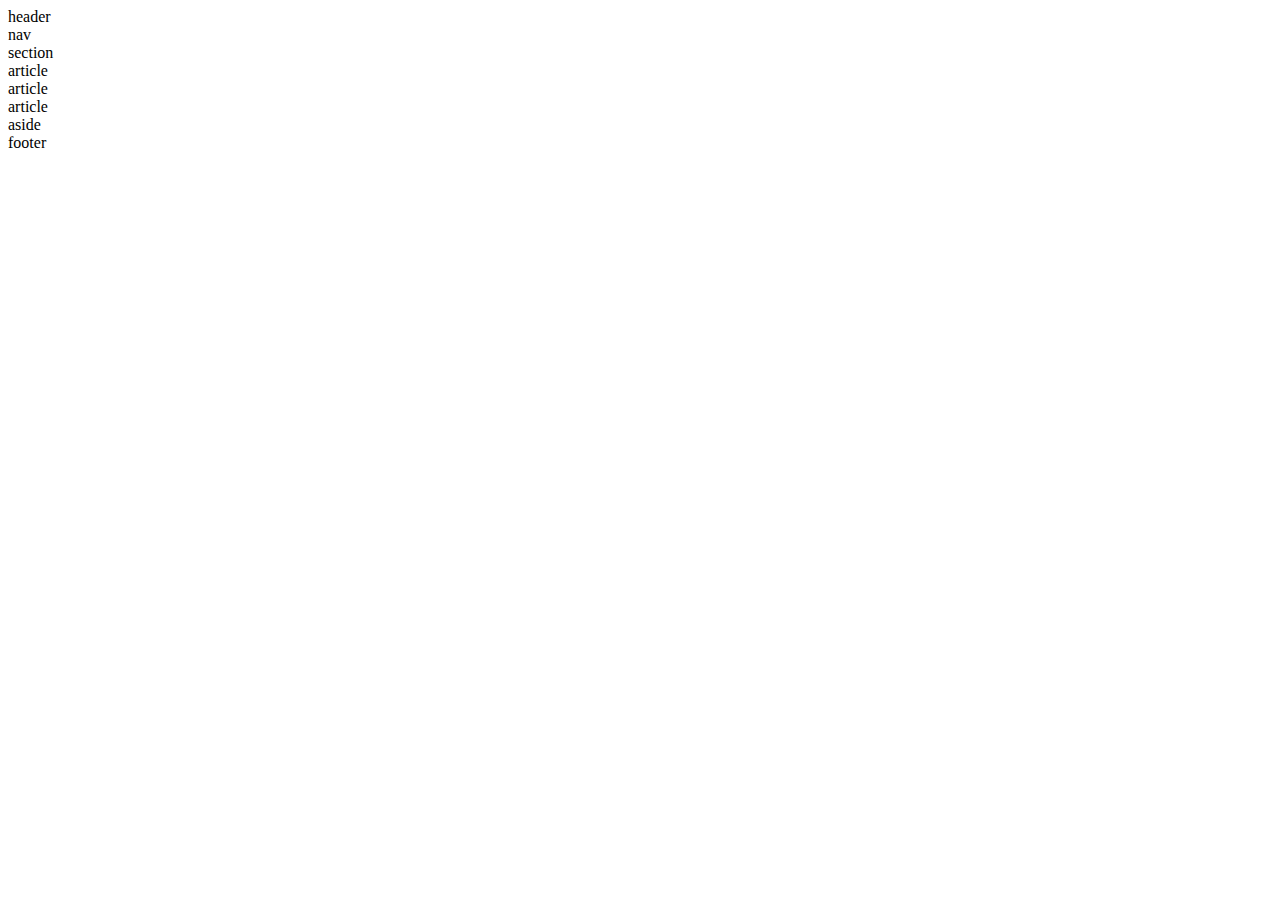
==== p1html/index.html @ a2caabca "tarea" ====
<!DOCTYPE html>
<html lang="en">
<head>
    <meta charset="UTF-8">
    <meta name="viewport" content="width=device-width, initial-scale=1.0">
    <title>Primera practica Kodemia</title>
</head>
<body>
    <header>
        header
        <nav>nav</nav>
    </header>
    <section>
        section
        <article>article</article>
        <article>article</article>
        <article>article</article>
    </section>
    <aside>aside</aside>
    <footer>footer</footer>
</body>
</html>
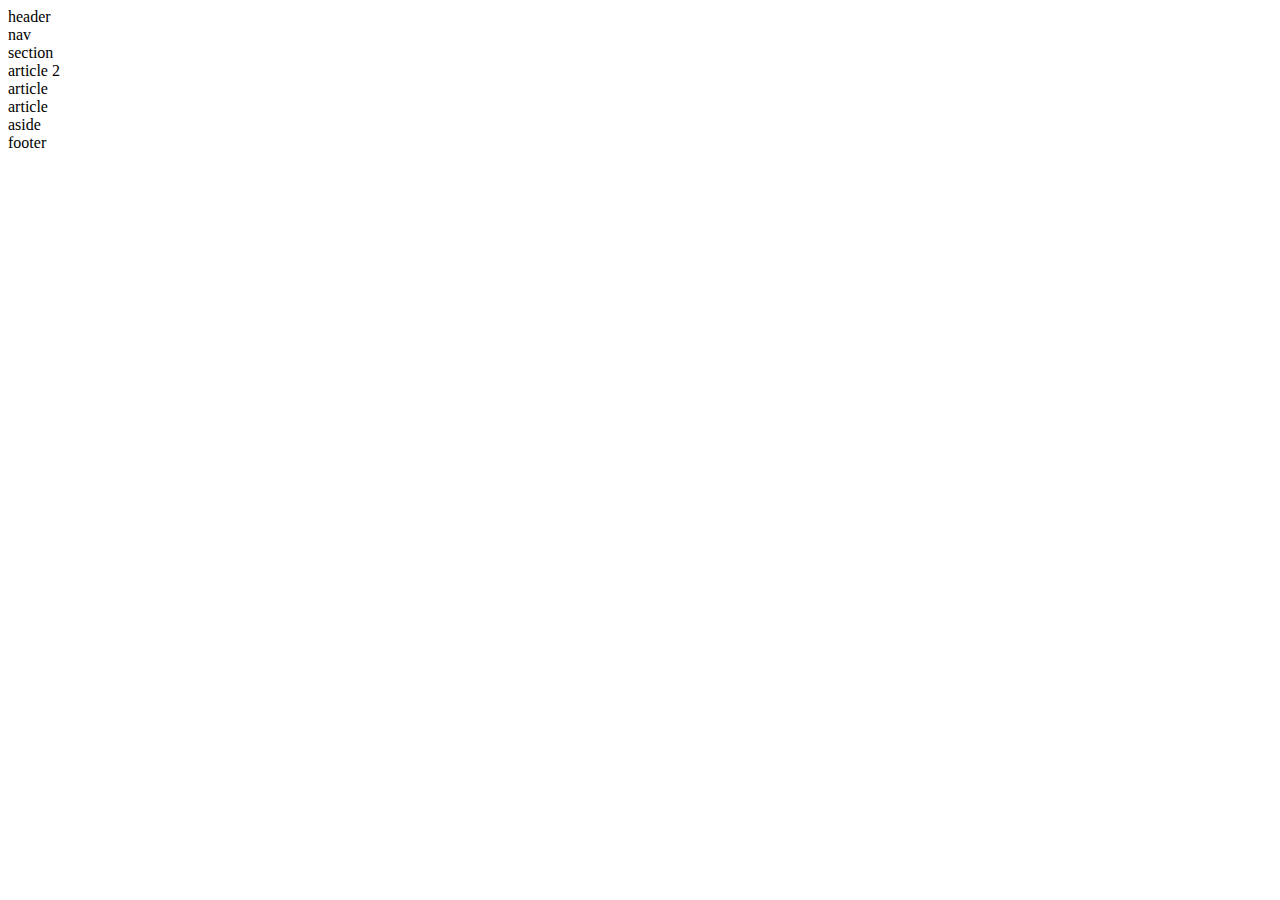
==== commit 37d990d4: "Css" ====
--- a/p1html/index.html
+++ b/p1html/index.html
@@ -12,7 +12,7 @@
     </header>
     <section>
         section
-        <article>article</article>
+        <article>article 2</article>
         <article>article</article>
         <article>article</article>
     </section>
